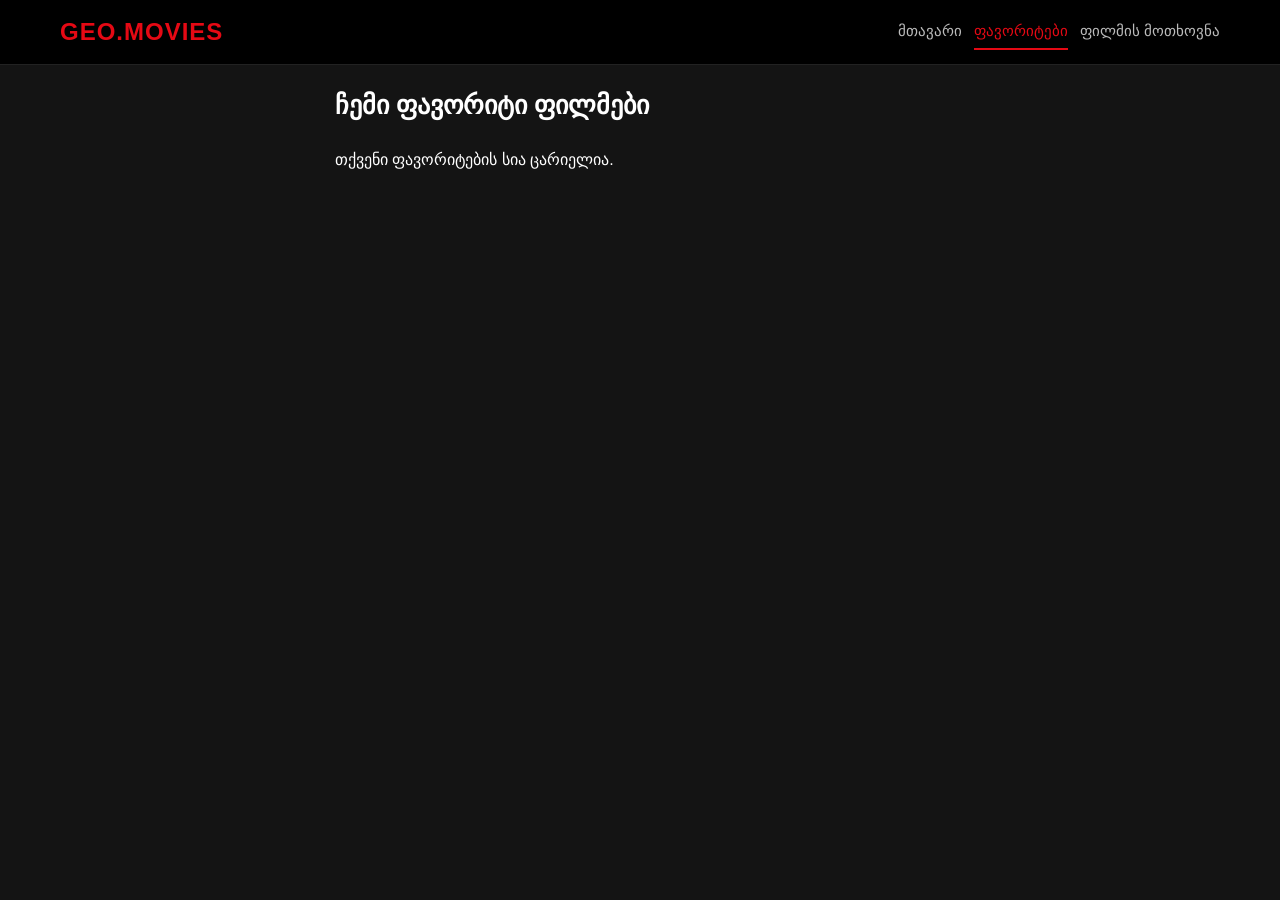
==== favorites.html @ 0454f54a "add flex" ====
<!DOCTYPE html>
<html lang="en">
<head>
    <meta charset="UTF-8">
    <meta name="viewport" content="width=device-width, initial-scale=1.0">
    <title>GeoMovies ჩემი ფავორიტები</title>
    <link rel="stylesheet" href="./favorites.css">
    <link rel="stylesheet" href="./style.css">
</head>
<body>

    <header class="navbar">
        <div class="nav-container">
            <div class="nav-left">
                <div class="logo">Geo.Movies</div>
            </div>
            <nav class="nav-right">
                <a href="index.html" class="nav-link">მთავარი</a>
                <a href="favorites.html" class="nav-link active">ფავორიტები</a>
                <a href="request.html" class="nav-link">ფილმის მოთხოვნა</a>
            </nav>
        </div>
    </header>

    <main class="main-container single-column">
        <section class="feed-section">
            <div style="display: flex; justify-content: space-between; align-items: center; margin-bottom: 20px;">
                <h2>ჩემი ფავორიტი ფილმები</h2>
                <button id="clear-favs" class="clear-btn">ყველას წაშლა</button>
            </div>
            
            <div id="favorites-grid" class="movies-grid">
                </div>
        </section>
    </main>

    <script src="script.js"></script>
</body>
</html>
---- favorites.css ----
.main-container.single-column {
    max-width: 1200px; 
    margin: 0 auto;
    padding: 0 15px;
    display: block; 
}


.feed-section div[style*="display: flex"] {
    flex-direction: column;
    align-items: flex-start !important;
    gap: 15px;
    margin-bottom: 25px;
}

.feed-section h2 {
    font-size: 22px;
    font-weight: 600;
    color: #ffffff;
}


.clear-btn {
    background: transparent;
    border: 1px solid #444;
    color: #aaa;
    padding: 8px 16px;
    border-radius: 4px;
    cursor: pointer;
    font-weight: 500;
    font-size: 14px;
    width: 100%; 
    transition: all 0.3s ease;
}

.clear-btn:hover {
    background-color: #e50914;
    color: #ffffff;
    border-color: #e50914;
}

.movies-grid {
    display: grid;
    grid-template-columns: repeat(auto-fill, minmax(160px, 1fr)); 
    gap: 15px;
}


.remove-btn {
    background-color: #e50914;
    color: white;
    border: none;
    padding: 8px 12px;
    border-radius: 4px;
    cursor: pointer;
    font-weight: 600;
    font-size: 13px;
    width: 100%;
    transition: background-color 0.2s;
}

.remove-btn:hover {
    background-color: #b80710;
}


@media (min-width: 768px) {
    .main-container.single-column {
        padding: 0 20px;
    }

 
    .feed-section div[style*="display: flex"] {
        flex-direction: row;
        justify-content: space-between !important;
        align-items: center !important;
    }

    .feed-section h2 {
        font-size: 26px;
    }

    .clear-btn {
        width: auto;
    }

   
    .movies-grid {
        grid-template-columns: repeat(auto-fill, minmax(220px, 1fr));
        gap: 25px;
    }
}
---- style.css ----
* {
    margin: 0;
    padding: 0;
    box-sizing: border-box;
    font-family: 'Segoe UI', Tahoma, Geneva, Verdana, sans-serif;
}

body {
    background-color: #141414; 
    color: #ffffff;
    padding-top: 85px; 
    line-height: 1.6;
}

.card {
    background-color: #1f1f1f;
    border: 1px solid #333;
    border-radius: 8px;
    padding: 20px;
    margin-bottom: 15px;
}


.navbar {
    position: fixed;
    top: 0;
    left: 0;
    width: 100%;
    height: 65px;
    background-color: #000000;
    border-bottom: 1px solid #222;
    display: flex;
    justify-content: center;
    align-items: center;
    z-index: 1000;
}

.nav-container {
    width: 100%;
    max-width: 1200px;
    padding: 0 10px; 
    display: flex;
    justify-content: space-between;
    align-items: center;
}

.nav-left {
    display: flex;
    align-items: center;
    gap: 15px;
}

.logo {
    color: #e50914; 
    font-weight: bold;
    font-size: 20px; 
    letter-spacing: 1px;
    text-transform: uppercase;
}

.search-bar {
    background-color: #333;
    color: white;
    border: 1px solid #444;
    padding: 8px 12px;
    border-radius: 4px;
    outline: none;
    width: 140px; 
    font-size: 14px;
    transition: border-color 0.3s, width 0.3s;
}

.search-bar:focus {
    border-color: #e50914;
    width: 160px; 
}


#search_form button {
    background-color: #e50914; 
    color: white;             
    border: none;             
    padding: 8px 16px;       
    border-radius: 4px;       
    cursor: pointer;          
    font-size: 14px;         
    font-weight: bold;      
    margin-left: 8px;        
    transition: background 0.3s ease; 
}


#search_form button:hover {
    background-color: #b80710; 
}

.nav-right {
    display: flex;
    gap: 12px;
}

.nav-link {
    text-decoration: none;
    color: #bbb;
    font-size: 13px;
    font-weight: 500;
    transition: color 0.3s;
    padding: 5px 0;
}

.nav-link:hover, .nav-link.active {
    color: #e50914;
    border-bottom: 2px solid #e50914;
}


.main-container {
    display: grid;
    grid-template-columns: 1fr;
    max-width: 1200px;
    margin: 0 auto;
    padding: 0 15px;
}


.main-container.single-column {
    max-width: 650px;
}


.left-sidebar, 
.right-sidebar {
    display: none;
}

.section-title {
    margin-bottom: 20px;
    font-size: 22px;
    font-weight: 600;
}


.genres-list {
    list-style: none;
    margin-top: 15px;
}

.genres-list li {
    padding: 10px 12px;
    margin-bottom: 6px;
    cursor: pointer;
    border-radius: 4px;
    color: #bbb;
    transition: all 0.3s;
}

.genres-list li:hover, .genres-list li.active {
    background-color: #e50914;
    color: white;
}


.featured-movie {
    margin-top: 15px;
    background: linear-gradient(45deg, #2c2c2c, #1f1f1f);
    padding: 15px;
    border-radius: 6px;
    border-left: 4px solid #e50914;
}

.featured-movie h4 {
    margin-bottom: 8px;
    color: #fff;
}

.featured-movie p {
    font-size: 13px;
    color: #aaa;
}


.movies-grid {
    display: grid;
    grid-template-columns: repeat(auto-fill, minmax(200px, 1fr));
    gap: 20px;
}

.movie-card {
    background-color: #1f1f1f;
    border-radius: 8px;
    overflow: hidden;
    transition: transform 0.3s, box-shadow 0.3s;
    border: 1px solid #2b2b2b;
    display: flex;
    flex-direction: column;
}

.movie-card:hover {
    transform: translateY(-5px);
    box-shadow: 0 8px 20px rgba(0,0,0,0.5);
}

.movie-poster {
    width: 100%;
    height: 260px;
    object-fit: cover;
    background-color: #333;
}

.movie-info {
    padding: 15px;
    flex-grow: 1;
    display: flex;
    flex-direction: column;
    justify-content: space-between;
    gap: 15px;
}

.movie-info h4 {
    font-size: 16px;
    margin-bottom: 5px;
    color: #fff;
}

.movie-info p {
    font-size: 13px;
    color: #999;
    margin-bottom: 2px;
}


.fav-btn, .clear-btn {
    background-color: #e50914;
    color: white;
    border: none;
    padding: 8px 12px;
    border-radius: 4px;
    cursor: pointer;
    font-weight: 600;
    font-size: 13px;
    transition: background 0.3s;
    width: 100%;
    text-align: center;
}

.fav-btn:hover {
    background-color: #b80710;
}


.form-card h2 {
    margin-bottom: 5px;
}

.form-group {
    margin-bottom: 20px;
    display: flex;
    flex-direction: column;
}

.form-group label {
    margin-bottom: 8px;
    font-size: 14px;
    color: #bbb;
}

.form-input {
    background-color: #333;
    border: 1px solid #444;
    color: white;
    padding: 12px;
    border-radius: 4px;
    outline: none;
    font-size: 15px;
    transition: border-color 0.3s;
}

.form-input:focus {
    border-color: #e50914;
}

.error-msg {
    color: #e50914;
    font-size: 13px;
    margin-top: 6px;
    height: 18px;
    font-weight: 500;
}

.submit-btn {
    background-color: #e50914;
    color: white;
    border: none;
    padding: 14px;
    width: 100%;
    border-radius: 4px;
    font-size: 16px;
    font-weight: bold;
    cursor: pointer;
    transition: background 0.3s;
}

.submit-btn:hover {
    background-color: #b80710;
}

.clear-btn-top {
    background: transparent;
    border: 1px solid #444;
    color: #aaa;
    padding: 8px 16px;
    border-radius: 4px;
    cursor: pointer;
    font-weight: 500;
    transition: all 0.3s;
}

.clear-btn-top:hover {
    background-color: #e50914;
    color: white;
    border-color: #e50914;
}




@media (min-width: 768px) {
    .nav-container {
        padding: 0 20px;
    }
    .logo {
        font-size: 24px;
    }
    .search-bar {
        width: 200px;
    }
    .search-bar:focus {
        width: 250px;
    }
    .nav-link {
        font-size: 15px;
    }
    .main-container {
        padding: 0 20px;
        grid-template-columns: 200px 1fr; 
    }
    
    .left-sidebar {
        display: block;
    }
}



@media (min-width: 1024px) {
    .main-container {
        grid-template-columns: 200px 1fr 280px; 
        align-items: start; 
        grid-column-gap: 40px; 
        grid-row-gap: 25px; 
    }
    
    .right-sidebar {
        display: block;
    }
}
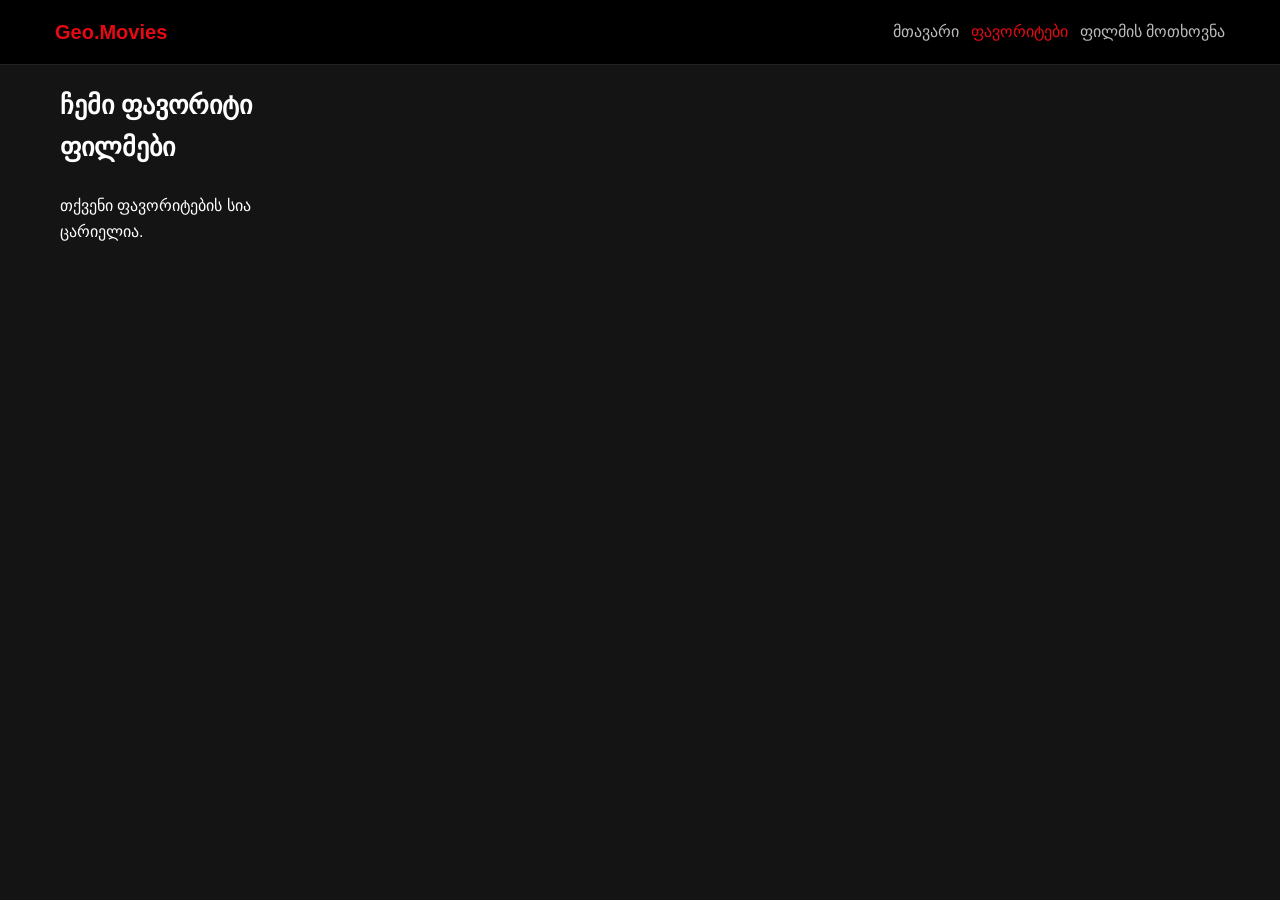
==== commit 9c6bb8b0: "fix layout and pages" ====
--- a/favorites.html
+++ b/favorites.html
@@ -1,9 +1,9 @@
 <!DOCTYPE html>
-<html lang="en">
+<html lang="ka">
 <head>
     <meta charset="UTF-8">
     <meta name="viewport" content="width=device-width, initial-scale=1.0">
-    <title>GeoMovies ჩემი ფავორიტები</title>
+    <title>Geo.Movies ჩემი ფავორიტები</title>
     <link rel="stylesheet" href="./favorites.css">
     <link rel="stylesheet" href="./style.css">
 </head>
@@ -24,7 +24,7 @@
 
     <main class="main-container single-column">
         <section class="feed-section">
-            <div style="display: flex; justify-content: space-between; align-items: center; margin-bottom: 20px;">
+            <div class="favorites-header">
                 <h2>ჩემი ფავორიტი ფილმები</h2>
                 <button id="clear-favs" class="clear-btn">ყველას წაშლა</button>
             </div>
--- a/favorites.css
+++ b/favorites.css
@@ -1,15 +1,13 @@
-
 .main-container.single-column {
-    max-width: 1200px; 
+    max-width: 1200px;
     margin: 0 auto;
     padding: 0 15px;
-    display: block; 
 }
 
-
-.feed-section div[style*="display: flex"] {
+.favorites-header {
+    display: flex;
     flex-direction: column;
-    align-items: flex-start !important;
+    align-items: flex-start;
     gap: 15px;
     margin-bottom: 25px;
 }
@@ -20,7 +18,6 @@
     color: #ffffff;
 }
 
-
 .clear-btn {
     background: transparent;
     border: 1px solid #444;
@@ -28,10 +25,12 @@
     padding: 8px 16px;
     border-radius: 4px;
     cursor: pointer;
+    font-size: 14px;
     font-weight: 500;
-    font-size: 14px;
-    width: 100%; 
-    transition: all 0.3s ease;
+    width: 100%;
+    transition: background-color 0.3s ease,
+                color 0.3s ease,
+                border-color 0.3s ease;
 }
 
 .clear-btn:hover {
@@ -42,39 +41,37 @@
 
 .movies-grid {
     display: grid;
-    grid-template-columns: repeat(auto-fill, minmax(160px, 1fr)); 
+    grid-template-columns: repeat(auto-fill, minmax(160px, 1fr));
     gap: 15px;
 }
 
-
 .remove-btn {
+    width: 100%;
+    padding: 8px 12px;
     background-color: #e50914;
-    color: white;
+    color: #ffffff;
     border: none;
-    padding: 8px 12px;
     border-radius: 4px;
     cursor: pointer;
+    font-size: 13px;
     font-weight: 600;
-    font-size: 13px;
-    width: 100%;
-    transition: background-color 0.2s;
+    transition: background-color 0.2s ease;
 }
 
 .remove-btn:hover {
     background-color: #b80710;
 }
 
-
+/* RESPONSIVE */
 @media (min-width: 768px) {
     .main-container.single-column {
         padding: 0 20px;
     }
 
- 
-    .feed-section div[style*="display: flex"] {
+    .favorites-header {
         flex-direction: row;
-        justify-content: space-between !important;
-        align-items: center !important;
+        justify-content: space-between;
+        align-items: center;
     }
 
     .feed-section h2 {
@@ -85,7 +82,6 @@
         width: auto;
     }
 
-   
     .movies-grid {
         grid-template-columns: repeat(auto-fill, minmax(220px, 1fr));
         gap: 25px;
--- a/style.css
+++ b/style.css
@@ -1,4 +1,3 @@
-
 * {
     margin: 0;
     padding: 0;
@@ -7,28 +6,27 @@
 }
 
 body {
-    background-color: #141414; 
+    background-color: #141414;
     color: #ffffff;
-    padding-top: 85px; 
+    padding-top: 85px;
     line-height: 1.6;
 }
 
+/* CARD */
 .card {
     background-color: #1f1f1f;
     border: 1px solid #333;
     border-radius: 8px;
     padding: 20px;
-    margin-bottom: 15px;
-}
-
-
+}
+
+/* NAVBAR */
 .navbar {
     position: fixed;
     top: 0;
-    left: 0;
     width: 100%;
     height: 65px;
-    background-color: #000000;
+    background: #000;
     border-bottom: 1px solid #222;
     display: flex;
     justify-content: center;
@@ -39,10 +37,10 @@
 .nav-container {
     width: 100%;
     max-width: 1200px;
-    padding: 0 10px; 
     display: flex;
     justify-content: space-between;
     align-items: center;
+    padding: 0 15px;
 }
 
 .nav-left {
@@ -52,228 +50,171 @@
 }
 
 .logo {
-    color: #e50914; 
+    color: #e50914;
     font-weight: bold;
-    font-size: 20px; 
-    letter-spacing: 1px;
-    text-transform: uppercase;
-}
-
+    font-size: 20px;
+}
+
+/* SEARCH */
 .search-bar {
-    background-color: #333;
-    color: white;
+    background: #333;
     border: 1px solid #444;
+    color: #fff;
     padding: 8px 12px;
     border-radius: 4px;
-    outline: none;
-    width: 140px; 
-    font-size: 14px;
-    transition: border-color 0.3s, width 0.3s;
+    width: 140px;
+    transition: 0.3s;
 }
 
 .search-bar:focus {
     border-color: #e50914;
-    width: 160px; 
-}
-
+    width: 180px;
+}
 
 #search_form button {
-    background-color: #e50914; 
-    color: white;             
-    border: none;             
-    padding: 8px 16px;       
-    border-radius: 4px;       
-    cursor: pointer;          
-    font-size: 14px;         
-    font-weight: bold;      
-    margin-left: 8px;        
-    transition: background 0.3s ease; 
-}
-
+    background: #e50914;
+    border: none;
+    color: white;
+    padding: 8px 14px;
+    margin-left: 8px;
+    border-radius: 4px;
+    cursor: pointer;
+}
 
 #search_form button:hover {
-    background-color: #b80710; 
-}
-
+    background: #b80710;
+}
+
+/* NAV LINKS */
 .nav-right {
     display: flex;
     gap: 12px;
 }
 
 .nav-link {
+    color: #bbb;
     text-decoration: none;
-    color: #bbb;
-    font-size: 13px;
-    font-weight: 500;
-    transition: color 0.3s;
-    padding: 5px 0;
-}
-
-.nav-link:hover, .nav-link.active {
+    transition: 0.3s;
+}
+
+.nav-link:hover,
+.nav-link.active {
     color: #e50914;
-    border-bottom: 2px solid #e50914;
-}
-
-
+}
+
+/* MAIN LAYOUT */
 .main-container {
-    display: grid;
-    grid-template-columns: 1fr;
     max-width: 1200px;
     margin: 0 auto;
     padding: 0 15px;
-}
-
-
-.main-container.single-column {
-    max-width: 650px;
-}
-
-
-.left-sidebar, 
+
+    display: grid;
+    grid-template-columns: 1fr;
+    gap: 20px;
+}
+
+/* SIDEBARS */
+.left-sidebar,
 .right-sidebar {
     display: none;
 }
 
+/* TITLES */
 .section-title {
+    font-size: 22px;
     margin-bottom: 20px;
-    font-size: 22px;
-    font-weight: 600;
-}
-
-
+}
+
+/* GENRES */
 .genres-list {
     list-style: none;
-    margin-top: 15px;
 }
 
 .genres-list li {
-    padding: 10px 12px;
+    padding: 10px;
     margin-bottom: 6px;
     cursor: pointer;
     border-radius: 4px;
     color: #bbb;
-    transition: all 0.3s;
-}
-
-.genres-list li:hover, .genres-list li.active {
-    background-color: #e50914;
-    color: white;
-}
-
-
-.featured-movie {
-    margin-top: 15px;
-    background: linear-gradient(45deg, #2c2c2c, #1f1f1f);
-    padding: 15px;
-    border-radius: 6px;
-    border-left: 4px solid #e50914;
-}
-
-.featured-movie h4 {
-    margin-bottom: 8px;
-    color: #fff;
-}
-
-.featured-movie p {
-    font-size: 13px;
-    color: #aaa;
-}
-
-
+    transition: 0.3s;
+}
+
+.genres-list li:hover,
+.genres-list li.active {
+    background: #e50914;
+    color: white;
+}
+
+/* GRID */
 .movies-grid {
     display: grid;
     grid-template-columns: repeat(auto-fill, minmax(200px, 1fr));
     gap: 20px;
 }
 
+/* MOVIE CARD */
 .movie-card {
-    background-color: #1f1f1f;
+    background: #1f1f1f;
+    border: 1px solid #2b2b2b;
     border-radius: 8px;
     overflow: hidden;
-    transition: transform 0.3s, box-shadow 0.3s;
-    border: 1px solid #2b2b2b;
     display: flex;
     flex-direction: column;
+    transition: 0.3s;
 }
 
 .movie-card:hover {
     transform: translateY(-5px);
-    box-shadow: 0 8px 20px rgba(0,0,0,0.5);
 }
 
 .movie-poster {
     width: 100%;
     height: 260px;
     object-fit: cover;
-    background-color: #333;
 }
 
 .movie-info {
     padding: 15px;
-    flex-grow: 1;
+}
+
+/* BUTTONS */
+button {
+    cursor: pointer;
+}
+
+.fav-btn,
+.clear-btn,
+.submit-btn,
+.clear-btn-top {
+    background: #e50914;
+    border: none;
+    color: white;
+    padding: 10px;
+    border-radius: 4px;
+    width: 100%;
+    transition: 0.3s;
+}
+
+.fav-btn:hover,
+.clear-btn:hover,
+.submit-btn:hover,
+.clear-btn-top:hover {
+    background: #b80710;
+}
+
+/* FORM */
+.form-group {
     display: flex;
     flex-direction: column;
-    justify-content: space-between;
-    gap: 15px;
-}
-
-.movie-info h4 {
-    font-size: 16px;
-    margin-bottom: 5px;
-    color: #fff;
-}
-
-.movie-info p {
-    font-size: 13px;
-    color: #999;
-    margin-bottom: 2px;
-}
-
-
-.fav-btn, .clear-btn {
-    background-color: #e50914;
-    color: white;
-    border: none;
-    padding: 8px 12px;
-    border-radius: 4px;
-    cursor: pointer;
-    font-weight: 600;
-    font-size: 13px;
-    transition: background 0.3s;
-    width: 100%;
-    text-align: center;
-}
-
-.fav-btn:hover {
-    background-color: #b80710;
-}
-
-
-.form-card h2 {
-    margin-bottom: 5px;
-}
-
-.form-group {
-    margin-bottom: 20px;
-    display: flex;
-    flex-direction: column;
-}
-
-.form-group label {
-    margin-bottom: 8px;
-    font-size: 14px;
-    color: #bbb;
+    margin-bottom: 18px;
 }
 
 .form-input {
-    background-color: #333;
+    background: #333;
     border: 1px solid #444;
     color: white;
     padding: 12px;
     border-radius: 4px;
-    outline: none;
-    font-size: 15px;
-    transition: border-color 0.3s;
 }
 
 .form-input:focus {
@@ -284,84 +225,30 @@
     color: #e50914;
     font-size: 13px;
     margin-top: 6px;
-    height: 18px;
-    font-weight: 500;
-}
-
-.submit-btn {
-    background-color: #e50914;
-    color: white;
-    border: none;
-    padding: 14px;
-    width: 100%;
-    border-radius: 4px;
-    font-size: 16px;
-    font-weight: bold;
-    cursor: pointer;
-    transition: background 0.3s;
-}
-
-.submit-btn:hover {
-    background-color: #b80710;
-}
-
-.clear-btn-top {
-    background: transparent;
-    border: 1px solid #444;
-    color: #aaa;
-    padding: 8px 16px;
-    border-radius: 4px;
-    cursor: pointer;
-    font-weight: 500;
-    transition: all 0.3s;
-}
-
-.clear-btn-top:hover {
-    background-color: #e50914;
-    color: white;
-    border-color: #e50914;
-}
-
-
-
-
+}
+
+/* DESKTOP */
 @media (min-width: 768px) {
-    .nav-container {
+    .main-container {
+        grid-template-columns: 200px 1fr;
         padding: 0 20px;
     }
-    .logo {
-        font-size: 24px;
-    }
+
+    .left-sidebar {
+        display: block;
+    }
+
     .search-bar {
         width: 200px;
     }
-    .search-bar:focus {
-        width: 250px;
-    }
-    .nav-link {
-        font-size: 15px;
-    }
-    .main-container {
-        padding: 0 20px;
-        grid-template-columns: 200px 1fr; 
-    }
-    
-    .left-sidebar {
-        display: block;
-    }
-}
-
-
+}
 
 @media (min-width: 1024px) {
     .main-container {
-        grid-template-columns: 200px 1fr 280px; 
-        align-items: start; 
-        grid-column-gap: 40px; 
-        grid-row-gap: 25px; 
-    }
-    
+        grid-template-columns: 200px 1fr 280px;
+    }
+
     .right-sidebar {
         display: block;
     }
-}
+}
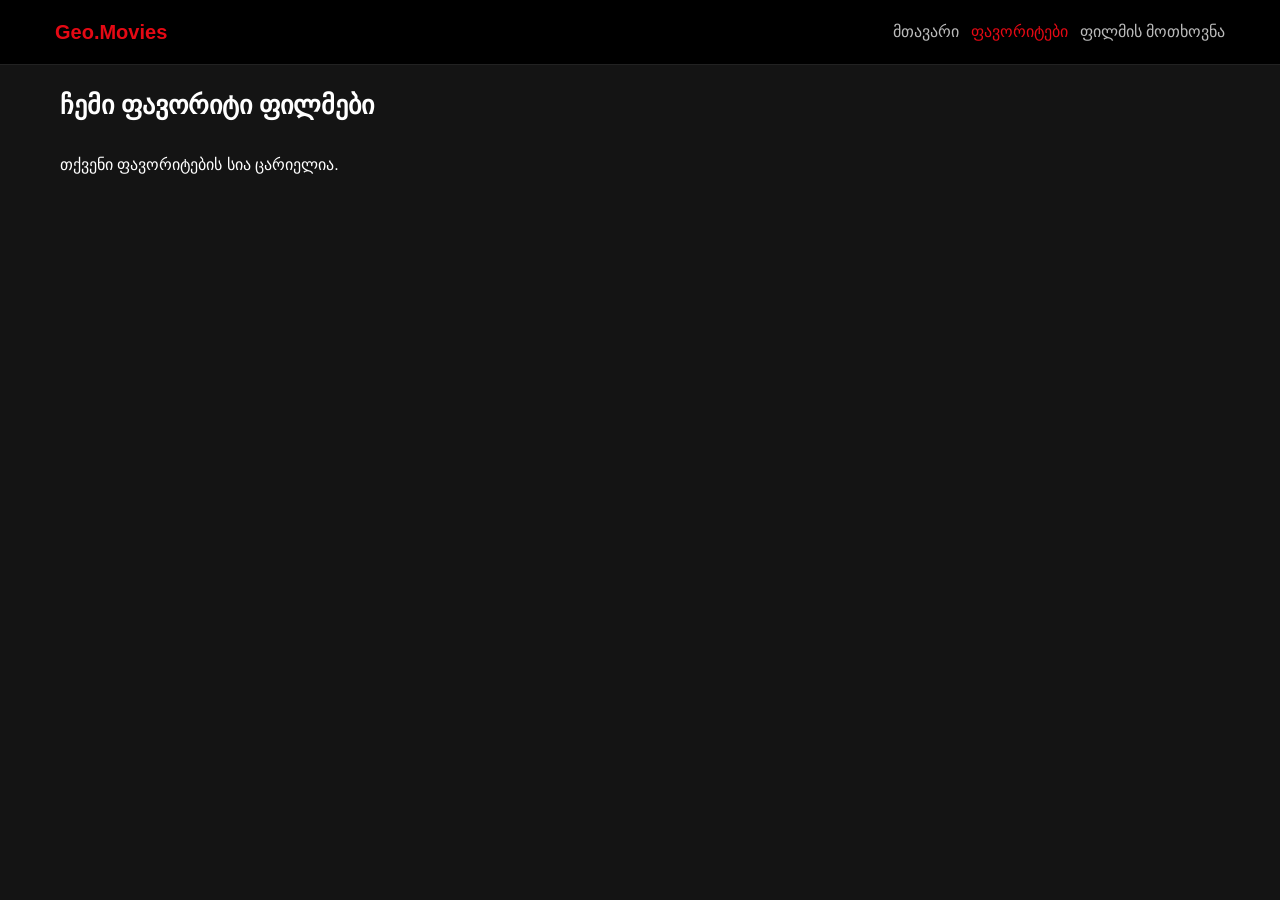
==== commit 23c44cd5: "Remove unused stylesheet link from favorites.html" ====
--- a/favorites.html
+++ b/favorites.html
@@ -5,7 +5,6 @@
     <meta name="viewport" content="width=device-width, initial-scale=1.0">
     <title>Geo.Movies ჩემი ფავორიტები</title>
     <link rel="stylesheet" href="./favorites.css">
-    <link rel="stylesheet" href="./style.css">
 </head>
 <body>
 
@@ -36,4 +35,4 @@
 
     <script src="script.js"></script>
 </body>
-</html>+</html>
--- a/favorites.css
+++ b/favorites.css
@@ -1,89 +1,154 @@
+* {
+  margin: 0;
+  padding: 0;
+  box-sizing: border-box;
+  font-family: "Segoe UI", Tahoma, Geneva, Verdana, sans-serif;
+}
+
+body {
+  background-color: #141414;
+  color: #ffffff;
+  padding-top: 85px;
+  line-height: 1.6;
+}
+
+.navbar {
+  position: fixed;
+  top: 0;
+  width: 100%;
+  height: 65px;
+  background: #000;
+  border-bottom: 1px solid #222;
+  display: flex;
+  justify-content: center;
+  align-items: center;
+  z-index: 1000;
+}
+
+.nav-container {
+  width: 100%;
+  max-width: 1200px;
+  display: flex;
+  justify-content: space-between;
+  align-items: center;
+  padding: 0 15px;
+}
+
+.nav-left {
+  display: flex;
+  align-items: center;
+  gap: 15px;
+}
+
+.logo {
+  color: #e50914;
+  font-weight: bold;
+  font-size: 20px;
+}
+
+.nav-right {
+  display: flex;
+  gap: 12px;
+}
+
+.nav-link {
+  color: #bbb;
+  text-decoration: none;
+  transition: 0.3s;
+}
+
+.nav-link:hover,
+.nav-link.active {
+  color: #e50914;
+}
+
 .main-container.single-column {
-    max-width: 1200px;
-    margin: 0 auto;
-    padding: 0 15px;
+  max-width: 1200px;
+  margin: 0 auto;
+  padding: 0 15px;
 }
 
 .favorites-header {
-    display: flex;
-    flex-direction: column;
-    align-items: flex-start;
-    gap: 15px;
-    margin-bottom: 25px;
+  display: flex;
+  flex-direction: column;
+  align-items: flex-start;
+  gap: 15px;
+  margin-bottom: 25px;
 }
 
 .feed-section h2 {
-    font-size: 22px;
-    font-weight: 600;
-    color: #ffffff;
+  font-size: 22px;
+  font-weight: 600;
+  color: #ffffff;
 }
 
 .clear-btn {
-    background: transparent;
-    border: 1px solid #444;
-    color: #aaa;
-    padding: 8px 16px;
-    border-radius: 4px;
-    cursor: pointer;
-    font-size: 14px;
-    font-weight: 500;
-    width: 100%;
-    transition: background-color 0.3s ease,
-                color 0.3s ease,
-                border-color 0.3s ease;
+  background: transparent;
+  border: 1px solid #444;
+  color: #aaa;
+  padding: 8px 16px;
+  border-radius: 4px;
+  cursor: pointer;
+  font-size: 14px;
+  font-weight: 500;
+  width: 100%;
+  transition:
+    background-color 0.3s ease,
+    color 0.3s ease,
+    border-color 0.3s ease;
 }
 
 .clear-btn:hover {
-    background-color: #e50914;
-    color: #ffffff;
-    border-color: #e50914;
+  background-color: #e50914;
+  color: #ffffff;
+  border-color: #e50914;
 }
 
 .movies-grid {
-    display: grid;
-    grid-template-columns: repeat(auto-fill, minmax(160px, 1fr));
-    gap: 15px;
+  display: grid;
+  grid-template-columns: repeat(auto-fill, minmax(160px, 1fr));
+  gap: 15px;
 }
 
 .remove-btn {
-    width: 100%;
-    padding: 8px 12px;
-    background-color: #e50914;
-    color: #ffffff;
-    border: none;
-    border-radius: 4px;
-    cursor: pointer;
-    font-size: 13px;
-    font-weight: 600;
-    transition: background-color 0.2s ease;
+  width: 100%;
+  padding: 8px 12px;
+  background-color: #e50914;
+  color: #ffffff;
+  border: none;
+  border-radius: 4px;
+  cursor: pointer;
+  font-size: 13px;
+  font-weight: 600;
+  transition: background-color 0.2s ease;
 }
 
 .remove-btn:hover {
-    background-color: #b80710;
+  background-color: #b80710;
 }
 
 /* RESPONSIVE */
 @media (min-width: 768px) {
-    .main-container.single-column {
-        padding: 0 20px;
-    }
+  .main-container.single-column {
+    padding: 0 20px;
+  }
 
-    .favorites-header {
-        flex-direction: row;
-        justify-content: space-between;
-        align-items: center;
-    }
+  .favorites-header {
+    flex-direction: row;
+    justify-content: space-between;
+    align-items: center;
+  }
 
-    .feed-section h2 {
-        font-size: 26px;
-    }
+  .feed-section h2 {
+    font-size: 26px;
+  }
 
-    .clear-btn {
-        width: auto;
-    }
+  .clear-btn {
+    width: auto;
+  }
 
-    .movies-grid {
-        grid-template-columns: repeat(auto-fill, minmax(220px, 1fr));
-        gap: 25px;
-    }
-}+  .movies-grid {
+    grid-template-columns: repeat(auto-fill, minmax(220px, 1fr));
+    gap: 25px;
+  }
+}
